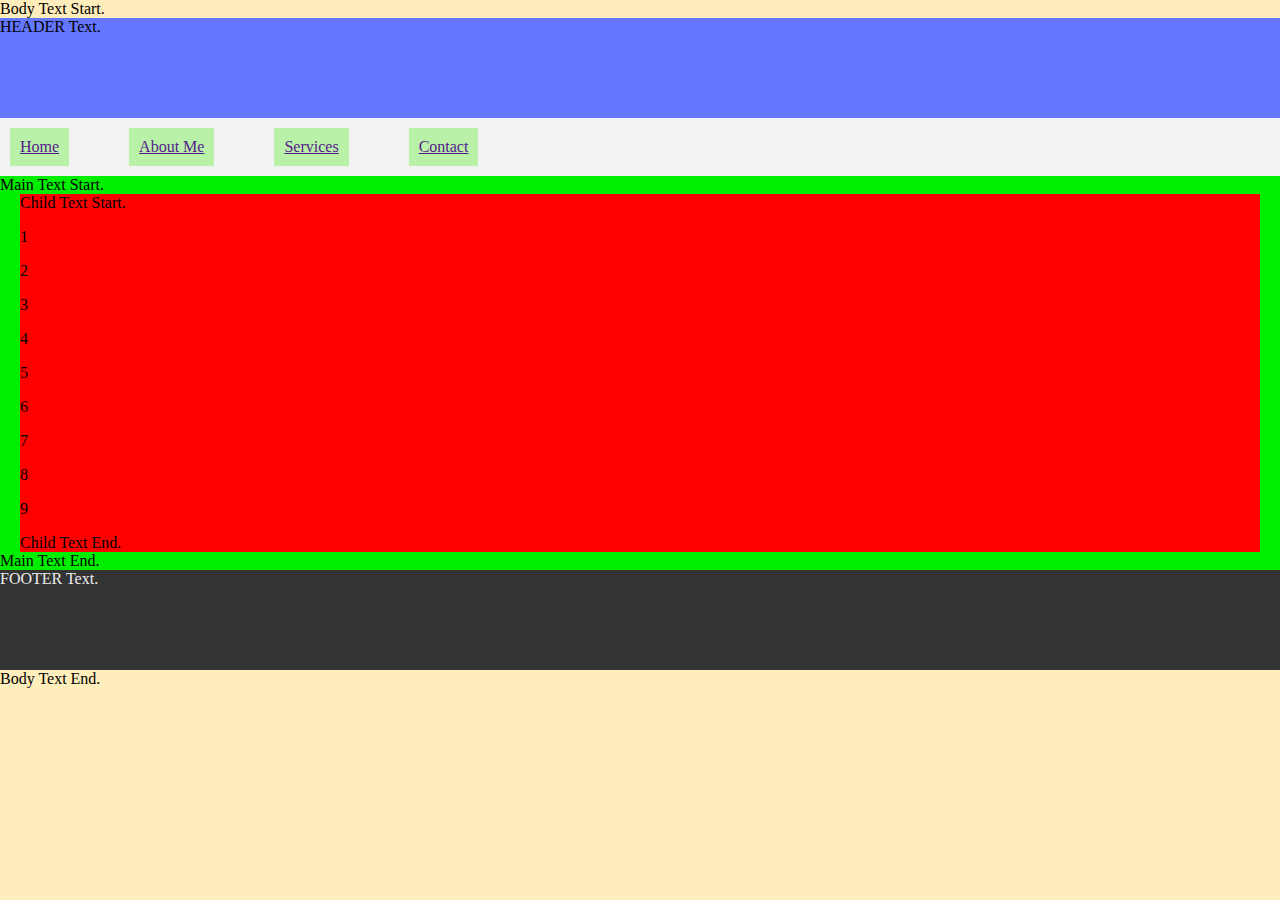
==== dev/mobile.html @ 6d4f18b7 "Added examples and experiments" ====
<html lang="en">

<head>
  <meta charset="utf-8">
  <title>Basic Website Experiment</title>
  <meta name="author" content="jmdwebsites">
  <meta name="viewport" content="width=device-width, initial-scale=1, maximum-scale=1">
 
<style type="text/css">
body {
  background: #FFEEBB;
  margin: 0px 0px;
}

header {
  background-color: #6677FF;
  min-height: 100px;
}

nav {
  background: #F2F2F2;
  min-height: 40px;
  overflow: hidden;
}
nav a {
  background: #B9F1A9;
  display: block;
  float: left;
  padding: 10px;
  margin: 10px 50px 10px 10px;
}

main {
  background-color: #00EE00;
  overflow: hidden;
  min-height: 100px;
}

article {
  background-color: red;
  margin: 0px 20px;
  min-height: 100px;
}

footer {
  background-color: #333333;
  min-height: 100px;
  color: #EEEEEE
}
</style>
</head>

<body>
  Body Text Start.

  <header>
      HEADER Text.
  </header>

  <nav>
    <a href="">Home</a>
    <a href="">About Me</a>
    <a href="">Services</a>
    <a href="">Contact</a>
  </nav>

  <main>
    Main Text Start.
    <article>
      Child Text Start.
      <p>1</p><p>2</p><p>3</p><p>4</p><p>5</p><p>6</p><p>7</p><p>8</p><p>9</p>
      Child Text End.
    </article>
    Main Text End.
  </main>

  <footer>
      FOOTER Text.
  </footer>

  Body Text End.
</body>

</html>
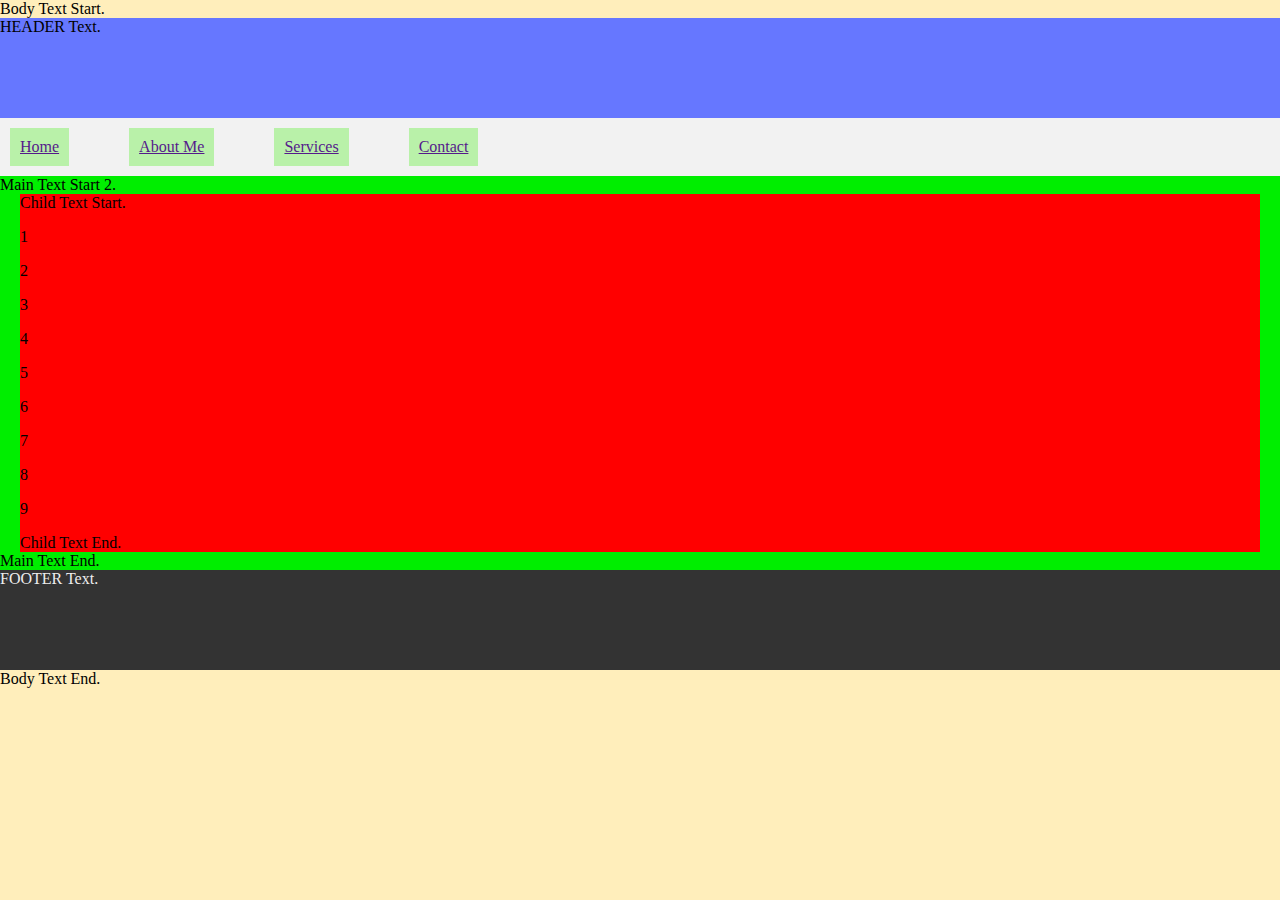
==== commit 26b3a150: "min-width" ====
--- a/dev/mobile.html
+++ b/dev/mobile.html
@@ -34,12 +34,12 @@
   background-color: #00EE00;
   overflow: hidden;
   min-height: 100px;
+  min-width: 100px;
 }
 
 article {
   background-color: red;
   margin: 0px 20px;
-  min-height: 100px;
 }
 
 footer {
@@ -65,7 +65,7 @@
   </nav>
 
   <main>
-    Main Text Start.
+    Main Text Start 2.
     <article>
       Child Text Start.
       <p>1</p><p>2</p><p>3</p><p>4</p><p>5</p><p>6</p><p>7</p><p>8</p><p>9</p>
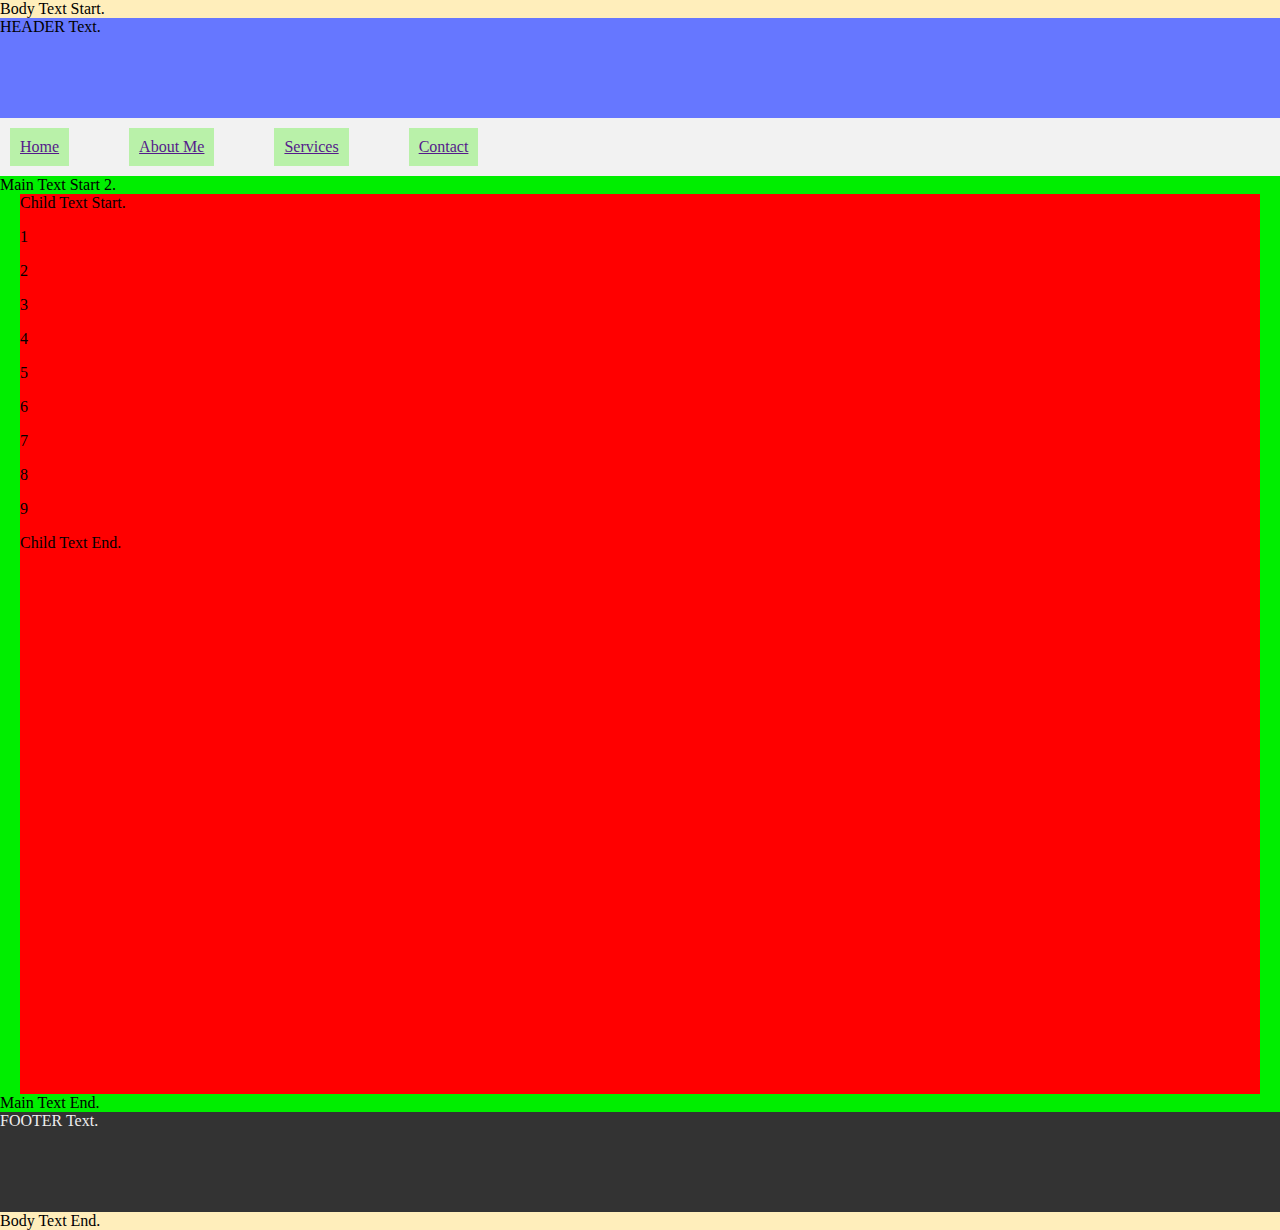
==== commit 79aba69f: "height-float" ====
--- a/dev/mobile.html
+++ b/dev/mobile.html
@@ -10,6 +10,7 @@
 body {
   background: #FFEEBB;
   margin: 0px 0px;
+  height: 100%;
 }
 
 header {
@@ -33,13 +34,14 @@
 main {
   background-color: #00EE00;
   overflow: hidden;
-  min-height: 100px;
-  min-width: 100px;
+  min-height: 100%;
+  min-width: 100%;
 }
 
 article {
   background-color: red;
   margin: 0px 20px;
+  min-height: 100%;
 }
 
 footer {
